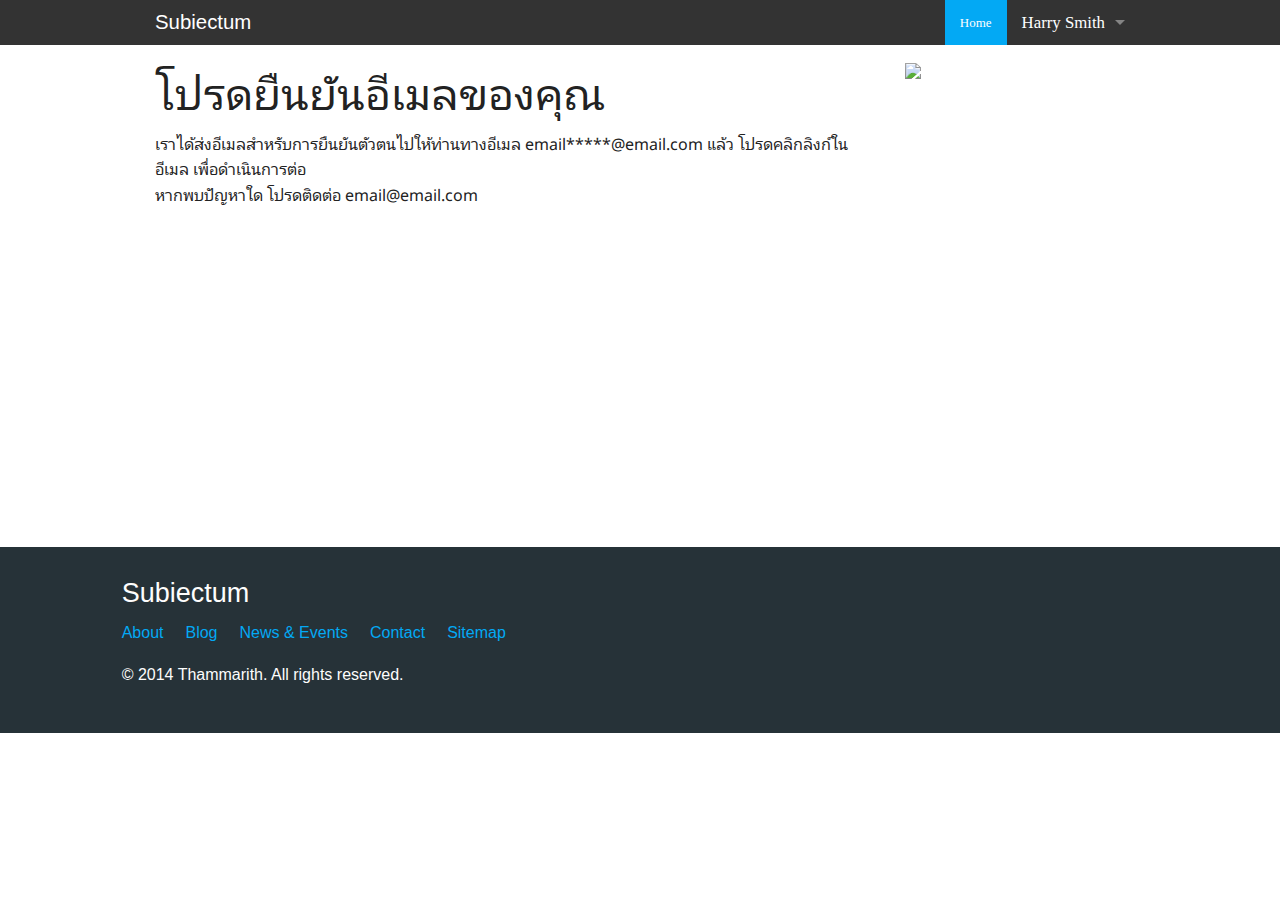
==== emailverification.html @ bccc6164 "All upload" ====
<!doctype html>
<html class="no-js" lang="en">
  <head>
    <meta charset="utf-8" />
    <meta name="viewport" content="width=device-width, initial-scale=1.0" />
    <title>Foundation | Welcome</title>
    <link rel="stylesheet" href="css/foundation.css" />
	<link rel="stylesheet" href="css/font.css" />
    <script src="js/vendor/modernizr.js"></script>
	<style>
	  .Roboto {
	  font-family: Roboto, sans-serif;
	  }
	  .OpenSans {
	  font-family: 'Open Sans', sans-serif;
	  }
	  .OpenSansL {
	  font-family: 'Open Sans Light', sans-serif;
	  }
	  .Montserrat {
	  font-family: Montserrat, sans-serif;
	  }
	  .row.full-width {
		width: 100%;
		max-width: 100%; 
	  }
	  .whiteColour {
		color: #fdfdfd;
	  }
	  .blueColour {
		color: #03a9f4;
	  }
	  body {
	  -webkit-font-smoothing: antialiased;
	  -webkit-text-shadow: rgba(0,0,0,.01) 0 0 1px;
	  text-shadow: rgba(0,0,0,.01) 0 0 1px;
	  }
	  h1, h2, h3, h4, h5, h6 {
	  font-family: Montserrat, sans-serif;
	  }
	  p {
	  font-family: THnf, 'Noto Sans', 'Open Sans', sans-serif;
	  //font-weight: 300;
	  }
	</style>
  </head>
  <body>
    
	<div class="contain-to-grid sticky">
		<nav class="top-bar" data-topbar data-options="sticky_on: large">
			<ul class="title-area">
				<li class="name">
				  <h1><a href="#" class="Montserrat" style="font-size: 120%;" id="firstStop">Subiectum</a></h1>
				</li>
				 <!-- Remove the class "menu-icon" to get rid of menu icon. Take out "Menu" to just have icon alone -->
				<li class="toggle-topbar menu-icon"><a href="#"><span>Menu</span></a></li>
			</ul>
			<section class="top-bar-section">
			<!-- Right Nav Section -->
				<ul class="right">
					<li class="active"><a href="#" style="font-family: Montserrat; background-color: #03a9f4;">Home</a></li>
					<li class="has-dropdown">
						<a href="#" style="font-size: 105%; font-family: Montserrat;" id="numero1">Harry Smith</a>
						<ul class="dropdown">
							<li><a href="#" style="font-family: Montserrat;">Profile</a></li>
							<li><a href="#" style="font-family: Montserrat;">Setting</a></li>
							<li><a href="#" style="font-family: Montserrat;">Help</a></li>
							<li><a href="#" style="font-family: Montserrat;">Sign Out</a></li>
						</ul>
					</li>
				</ul>

				<!-- Left Nav Section
				<ul class="left">
					<li><a href="#">Left Nav Button</a></li>
				</ul> -->
			</section>
		</nav>
	</div>


    <div class="row" style="margin-top: 1%;">
		<div class="large-9 columns">
			<h1 class="THn">โปรดยืนยันอีเมลของคุณ</h1>
			<p>
				เราได้ส่งอีเมลสำหรับการยืนยันตัวตนไปให้ท่านทางอีเมล email*****@email.com แล้ว โปรดคลิกลิงก์ในอีเมล เพื่อดำเนินการต่อ<br/>
				หากพบปัญหาใด โปรดติดต่อ email@email.com
			</p>
		</div>
		<div class="large-3 columns">
			<img src="http://placehold.it/350x150&text=Ads">
		</div>
	</div>
	
	
	
	<div class="row full-width" style="background-color: #263238; margin: bottom; margin-top: 25%;">
		<div class="small-0 medium-1 large-1 columns">
			<p></p>
		</div>
		<div class="small-6 medium-8 large-8 columns Montserrat">
			<br/>
			<h3 class="whiteColour">Subiectum</h3>
			<ul class="inline-list whiteColour">
				<li><a href="about" class="blueColour">About</a></li>
				<li><a href="blog" class="blueColour">Blog</a></li>
				<li><a href="news" class="blueColour">News &amp; Events</a></li>
				<li><a href="contact" class="blueColour">Contact</a></li>
				<li><a href="sitemap" class="blueColour">Sitemap</a></li>
			</ul>
			<span class="whiteColour">© 2014 Thammarith. All rights reserved.</span>
			<p>&nbsp;</p>
		</div>
		<div class="small-6 medium-3 large-3 columns text-right" style="float: right">
			
			<p class="whiteColour"></p>
			<span class="fa-stack fa-lg" style="font-size: 200%;">
				<a href="//twitter.com/thmmrth" name="contact">
					<i class="fa fa-circle fa-stack-2x" style="color: #999FA2;"></i>
					<i class="fa fa-twitter fa-stack-1x" style="color: #263238;"></i>
				</a>
			</span>
			<span class="fa-stack fa-lg" style="font-size: 200%;">
				<a href="//facebook.com/Thammarith">
				  <i class="fa fa-circle fa-stack-2x" style="color: #999FA2;"></i>
				  <i class="fa fa-facebook fa-stack-1x" style="color: #263238;"></i>
				</a>
			</span>
			<span class="fa-stack fa-lg" style="font-size: 200%;">
				<a href="//plus.google.com/u/0/113654520821208433778">
					<i class="fa fa-circle fa-stack-2x" style="color: #999FA2;"></i>
					<i class="fa fa-google-plus fa-stack-1x" style="color: #263238;"></i>
				</a>
			</span>
		</div>
	</div>

	
    <script src="js/vendor/jquery.js"></script>
    <script src="js/foundation.min.js"></script>
    <script>
      $(document).foundation();
    </script>
  </body>
</html>
---- css/font.css ----
@import url(http://fonts.googleapis.com/css?family=Noto+Sans:400,400italic);

@font-face {
    font-family: THnf;
    src: url('font/NotoSansThai-Regular.ttf');
}
.THn {
	font-family: THnf, 'Noto Sans';
	}
@font-face {
    font-family: THbf;
    src: url('font/NotoSansThai-Bold.ttf');
    font-weight: bold;
}

.THb {
	font-family: THbf 'Noto Sans';
	font-weight: bold;
	}
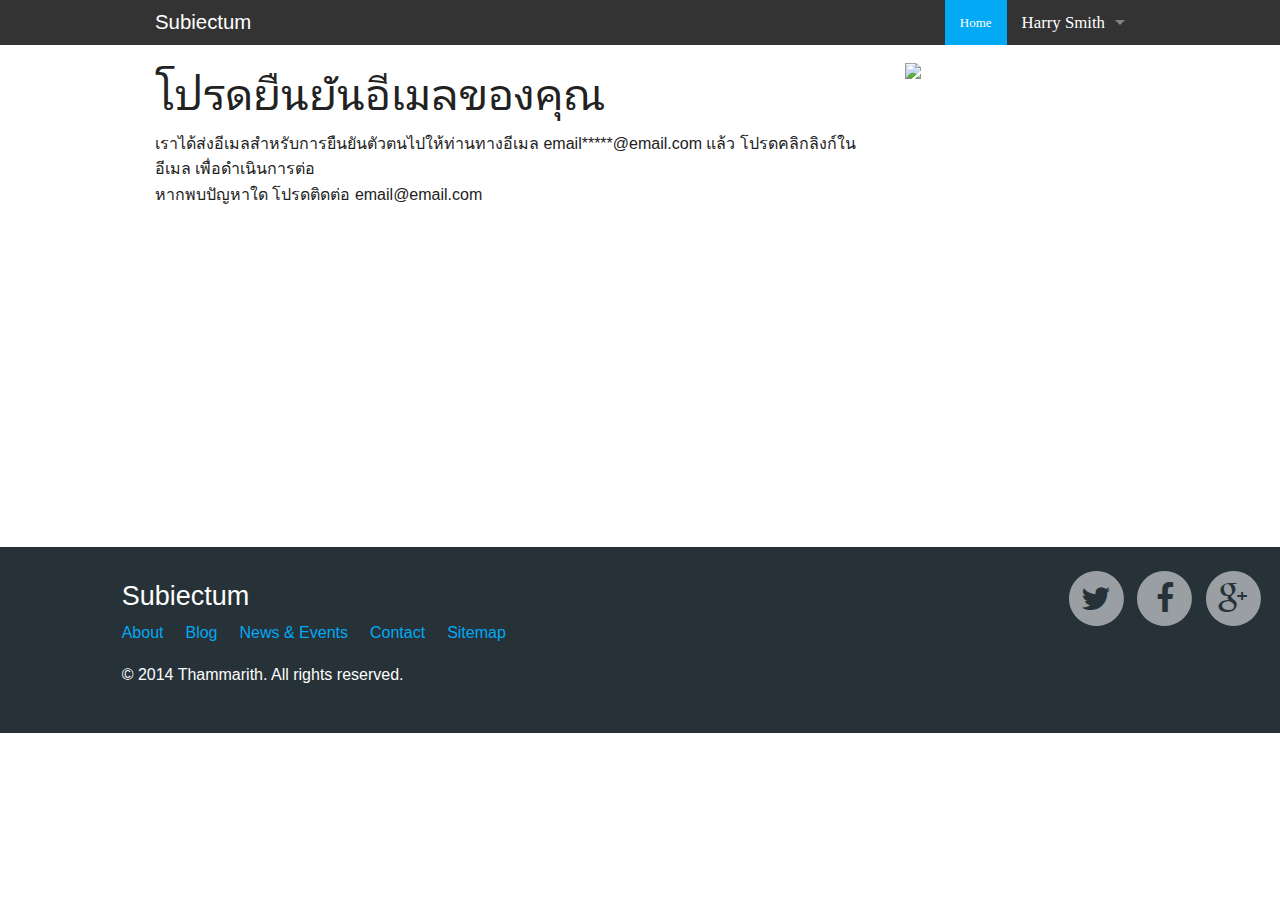
==== commit 3c15ad8a: "Move <style></style> to font.css add fa.css" ====
--- a/emailverification.html
+++ b/emailverification.html
@@ -3,46 +3,11 @@
   <head>
     <meta charset="utf-8" />
     <meta name="viewport" content="width=device-width, initial-scale=1.0" />
-    <title>Foundation | Welcome</title>
+    <title>Email verification</title>
     <link rel="stylesheet" href="css/foundation.css" />
 	<link rel="stylesheet" href="css/font.css" />
+	<link rel="stylesheet" href="fa/css/font-awesome.min.css">
     <script src="js/vendor/modernizr.js"></script>
-	<style>
-	  .Roboto {
-	  font-family: Roboto, sans-serif;
-	  }
-	  .OpenSans {
-	  font-family: 'Open Sans', sans-serif;
-	  }
-	  .OpenSansL {
-	  font-family: 'Open Sans Light', sans-serif;
-	  }
-	  .Montserrat {
-	  font-family: Montserrat, sans-serif;
-	  }
-	  .row.full-width {
-		width: 100%;
-		max-width: 100%; 
-	  }
-	  .whiteColour {
-		color: #fdfdfd;
-	  }
-	  .blueColour {
-		color: #03a9f4;
-	  }
-	  body {
-	  -webkit-font-smoothing: antialiased;
-	  -webkit-text-shadow: rgba(0,0,0,.01) 0 0 1px;
-	  text-shadow: rgba(0,0,0,.01) 0 0 1px;
-	  }
-	  h1, h2, h3, h4, h5, h6 {
-	  font-family: Montserrat, sans-serif;
-	  }
-	  p {
-	  font-family: THnf, 'Noto Sans', 'Open Sans', sans-serif;
-	  //font-weight: 300;
-	  }
-	</style>
   </head>
   <body>
     
--- a/css/font.css
+++ b/css/font.css
@@ -16,4 +16,38 @@
 .THb {
 	font-family: THbf 'Noto Sans';
 	font-weight: bold;
+	}
+.Roboto {
+	font-family: Roboto, sans-serif;
+	}
+.OpenSans {
+	font-family: 'Open Sans', sans-serif;
+	}
+.OpenSansL {
+	font-family: 'Open Sans Light', sans-serif;
+	}
+.Montserrat {
+	font-family: Montserrat, sans-serif;
+	}
+.row.full-width {
+	width: 100%;
+	max-width: 100%; 
+	}
+.whiteColour {
+	color: #fdfdfd;
+	}
+.blueColour {
+	color: #03a9f4;
+	}
+body {
+	-webkit-font-smoothing: antialiased;
+	-webkit-text-shadow: rgba(0,0,0,.01) 0 0 1px;
+	text-shadow: rgba(0,0,0,.01) 0 0 1px;
+	}
+h1, h2, h3, h4, h5, h6 {
+	font-family: THnf, Montserrat, sans-serif;
+	}
+p {
+	font-family: 'Open Sans', sans-serif;
+	//font-weight: 300;
 	}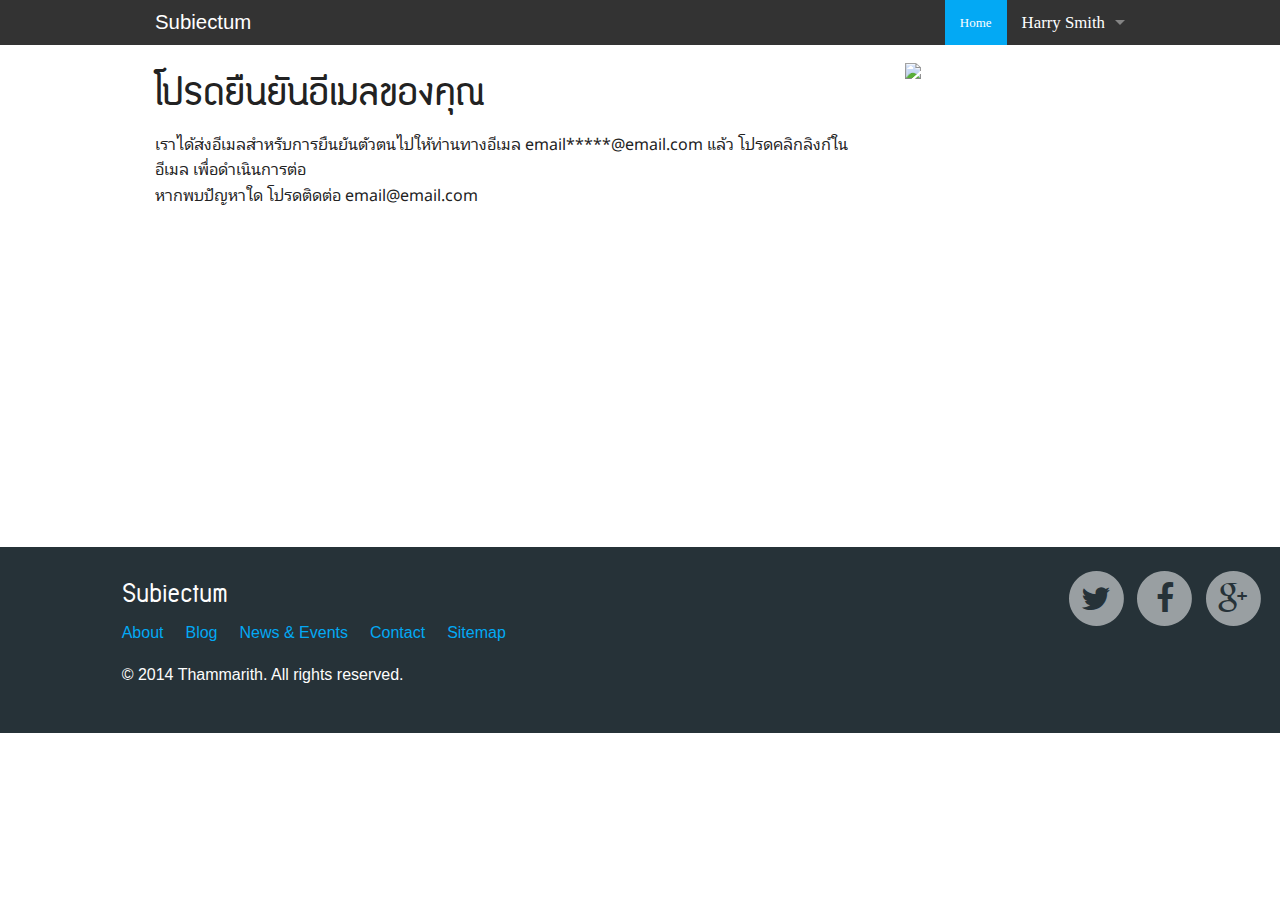
==== commit 47e78fb5: "Change font to Pensuk for headers" ====
--- a/emailverification.html
+++ b/emailverification.html
@@ -46,7 +46,7 @@
 
     <div class="row" style="margin-top: 1%;">
 		<div class="large-9 columns">
-			<h1 class="THn">โปรดยืนยันอีเมลของคุณ</h1>
+			<h1>โปรดยืนยันอีเมลของคุณ</h1>
 			<p>
 				เราได้ส่งอีเมลสำหรับการยืนยันตัวตนไปให้ท่านทางอีเมล email*****@email.com แล้ว โปรดคลิกลิงก์ในอีเมล เพื่อดำเนินการต่อ<br/>
 				หากพบปัญหาใด โปรดติดต่อ email@email.com
--- a/css/font.css
+++ b/css/font.css
@@ -8,15 +8,32 @@
 	font-family: THnf, 'Noto Sans';
 	}
 @font-face {
-    font-family: THbf;
+    font-family: THnfB;
     src: url('font/NotoSansThai-Bold.ttf');
     font-weight: bold;
 }
-
-.THb {
-	font-family: THbf 'Noto Sans';
+.THnB {
+	font-family: THnfB, 'Noto Sans';
 	font-weight: bold;
 	}
+	
+@font-face {
+    font-family: THpf;
+    src: url('font/EDPenSook-NormalTone.ttf');
+}
+.THp {
+	font-family: THpf;
+	}
+@font-face {
+    font-family: THpfb;
+    src: url('font/EDPenSook-NormalToneBold.ttf');
+	font-weight: bold;
+}	
+.THpB {
+	font-family: THpfB;
+	font-weight: bold;
+	}
+	
 .Roboto {
 	font-family: Roboto, sans-serif;
 	}
@@ -45,9 +62,13 @@
 	text-shadow: rgba(0,0,0,.01) 0 0 1px;
 	}
 h1, h2, h3, h4, h5, h6 {
-	font-family: THnf, Montserrat, sans-serif;
+	font-family: THpfb, THnf, 'Noto Sans', Montserrat, sans-serif;
 	}
 p {
-	font-family: 'Open Sans', sans-serif;
+	font-family: THnf, 'Noto Sans', 'Open Sans', sans-serif;
 	//font-weight: 300;
-	}+	}
+a.white {
+	color: #ffffff;
+	text-decoration: underline;
+}